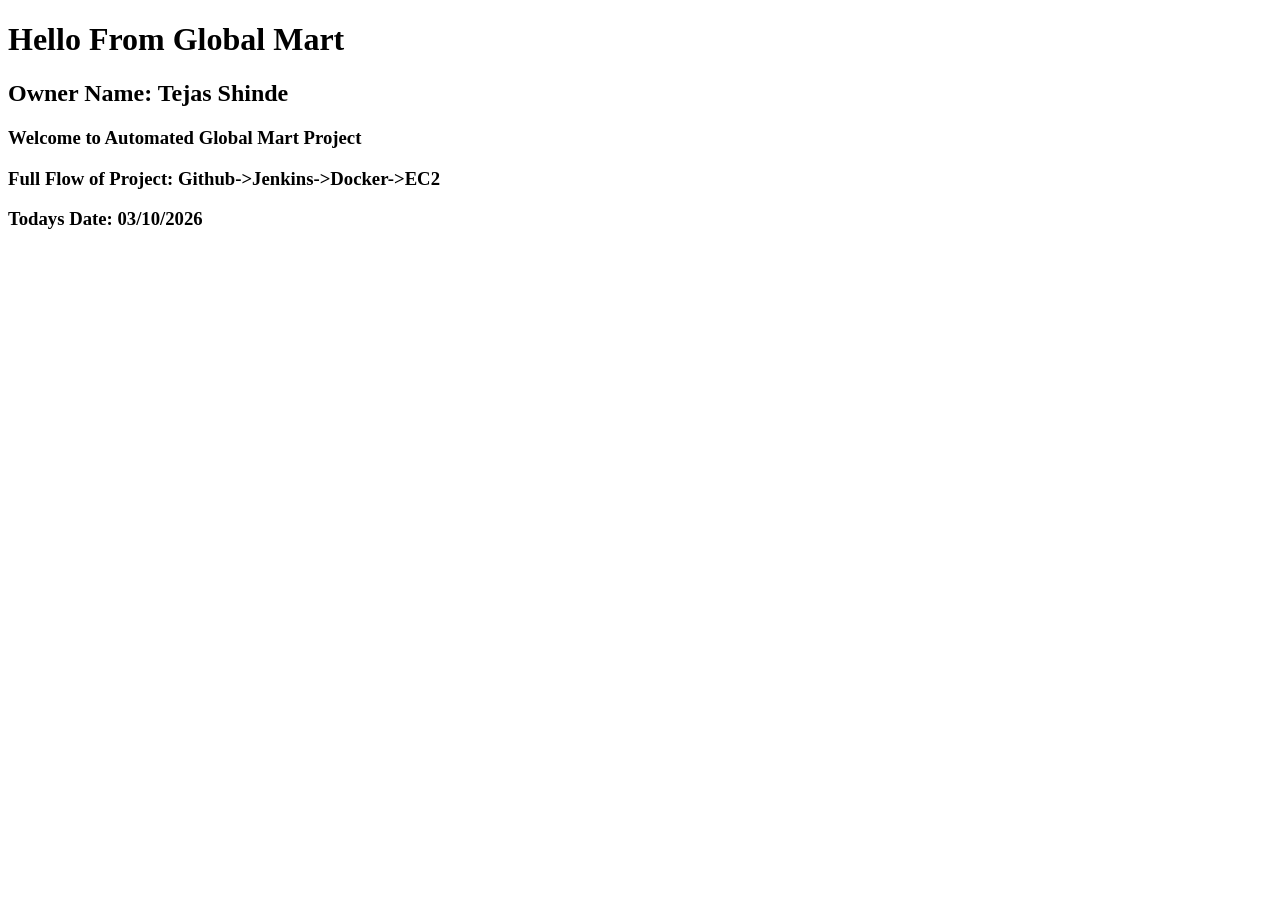
==== index.html @ c165876b "index file updated" ====
<!DOCTYPE html>
<html lang="en">
<head>
    <meta charset="UTF-8">
    <meta name="viewport" content="width=device-width, initial-scale=1.0">
    <title>Global Mart Project</title>
</head>
<body>
    <h1>Hello From Global Mart</h1>
    <h2>Owner Name: Tejas Shinde</h2>
    <h3>Welcome to Automated Global Mart Project</h3>
    <h3>Full Flow of Project: Github->Jenkins->Docker->EC2</h3>

    <h3>Todays Date: 03/10/2026</h3>

</body>
</html>
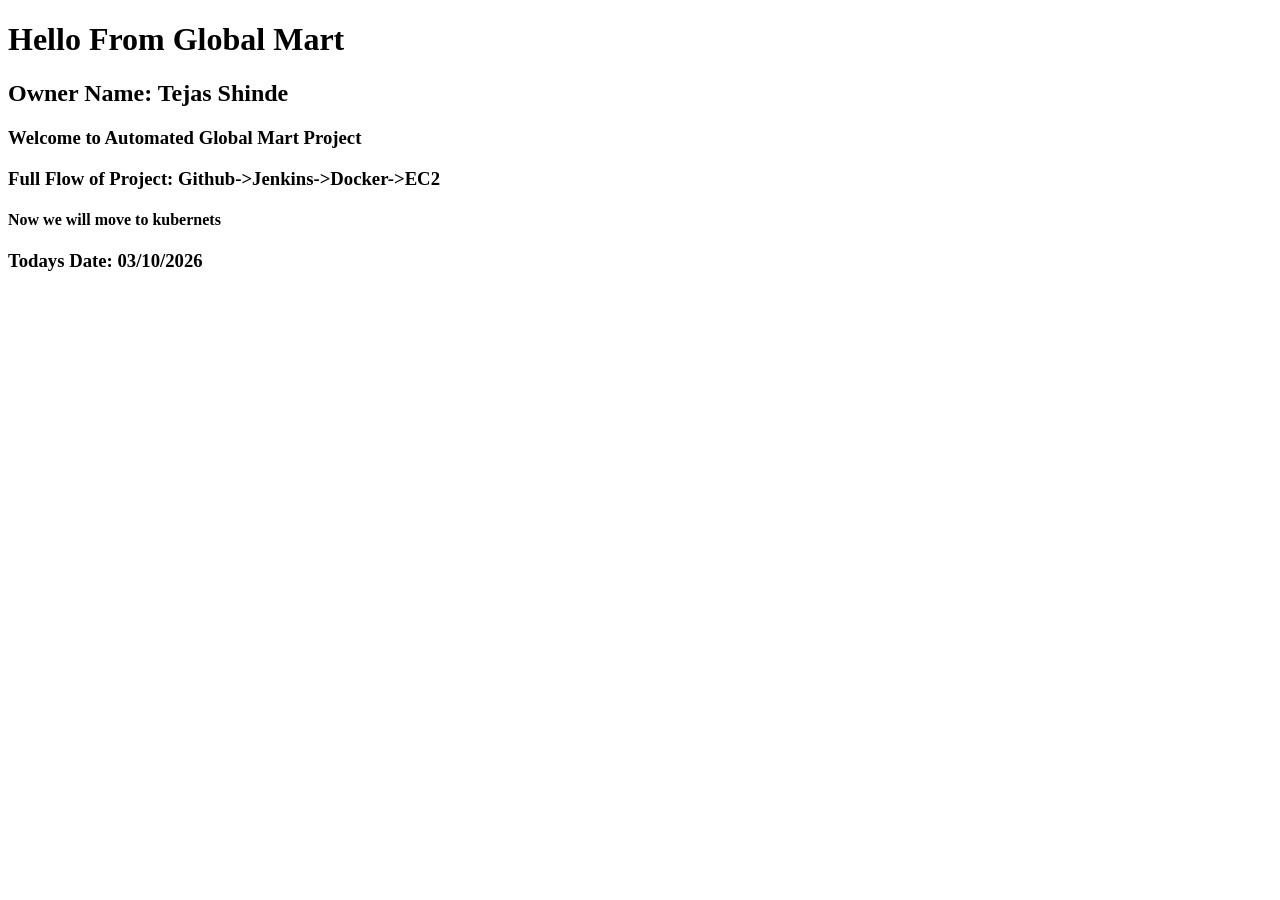
==== commit a3b6748e: "Full Automated CI" ====
--- a/index.html
+++ b/index.html
@@ -10,7 +10,7 @@
     <h2>Owner Name: Tejas Shinde</h2>
     <h3>Welcome to Automated Global Mart Project</h3>
     <h3>Full Flow of Project: Github->Jenkins->Docker->EC2</h3>
-
+    <h4>Now we will move to kubernets</h4>
     <h3>Todays Date: 03/10/2026</h3>
 
 </body>
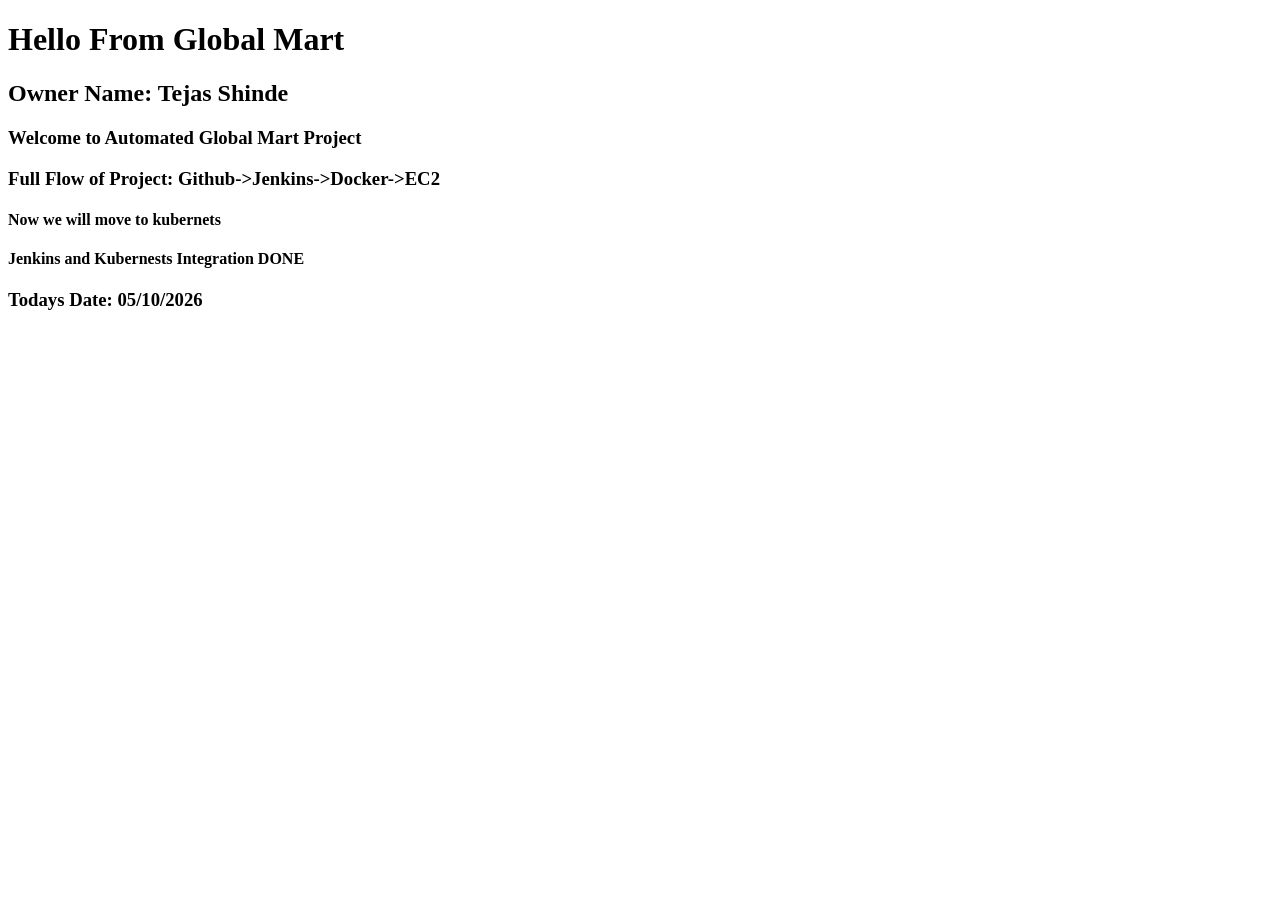
==== commit ce3f3af8: "Jenkins Kubernetes Connection Testing" ====
--- a/index.html
+++ b/index.html
@@ -11,7 +11,8 @@
     <h3>Welcome to Automated Global Mart Project</h3>
     <h3>Full Flow of Project: Github->Jenkins->Docker->EC2</h3>
     <h4>Now we will move to kubernets</h4>
-    <h3>Todays Date: 03/10/2026</h3>
+    <h4>Jenkins and Kubernests Integration DONE</h4>
+    <h3>Todays Date: 05/10/2026</h3>
 
 </body>
 </html>
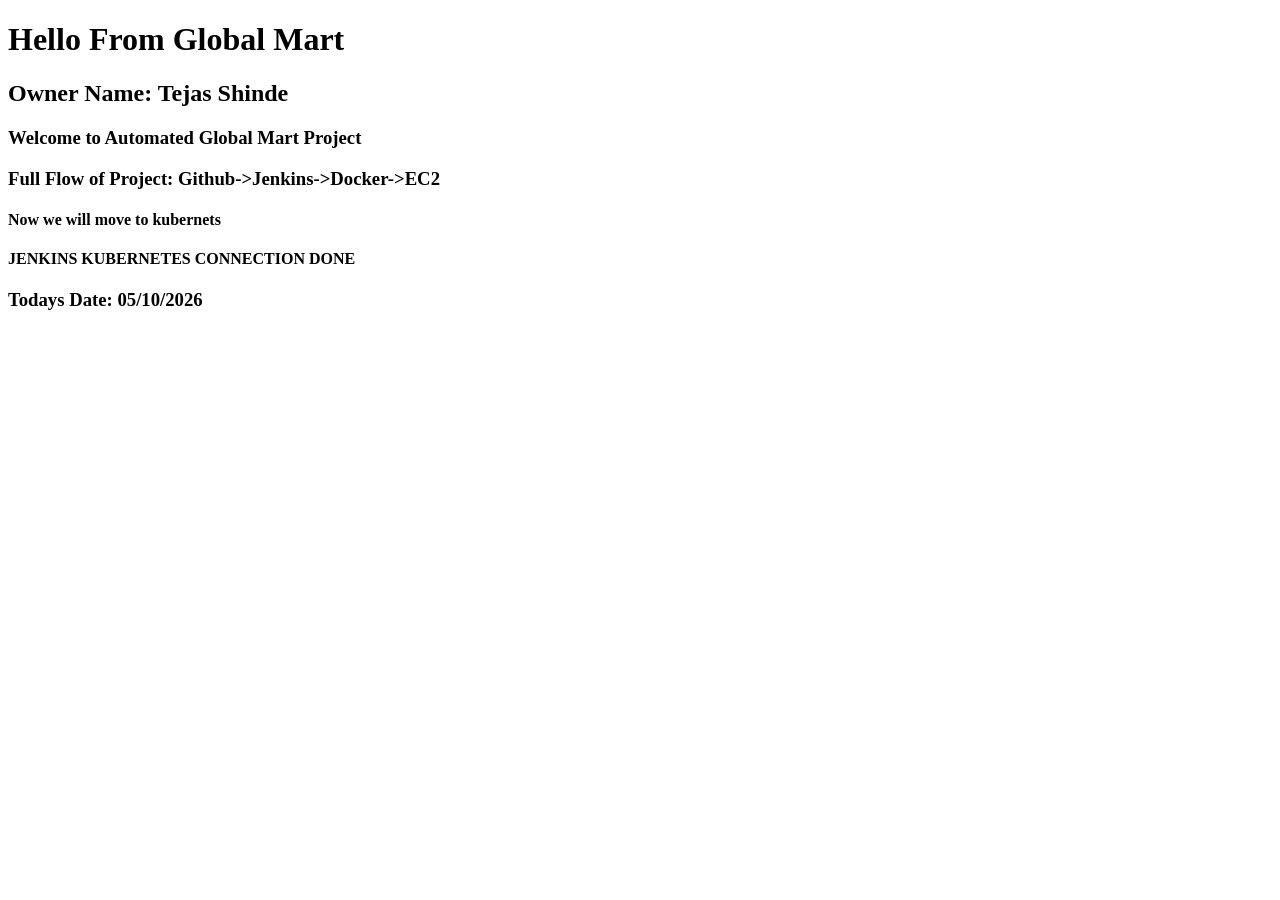
==== commit 1b66d91f: "JENKINS KUBERNETES CONN TEST" ====
--- a/index.html
+++ b/index.html
@@ -11,7 +11,7 @@
     <h3>Welcome to Automated Global Mart Project</h3>
     <h3>Full Flow of Project: Github->Jenkins->Docker->EC2</h3>
     <h4>Now we will move to kubernets</h4>
-    <h4>Jenkins and Kubernests Integration DONE</h4>
+    <h4>JENKINS KUBERNETES CONNECTION DONE</h4>
     <h3>Todays Date: 05/10/2026</h3>
 
 </body>
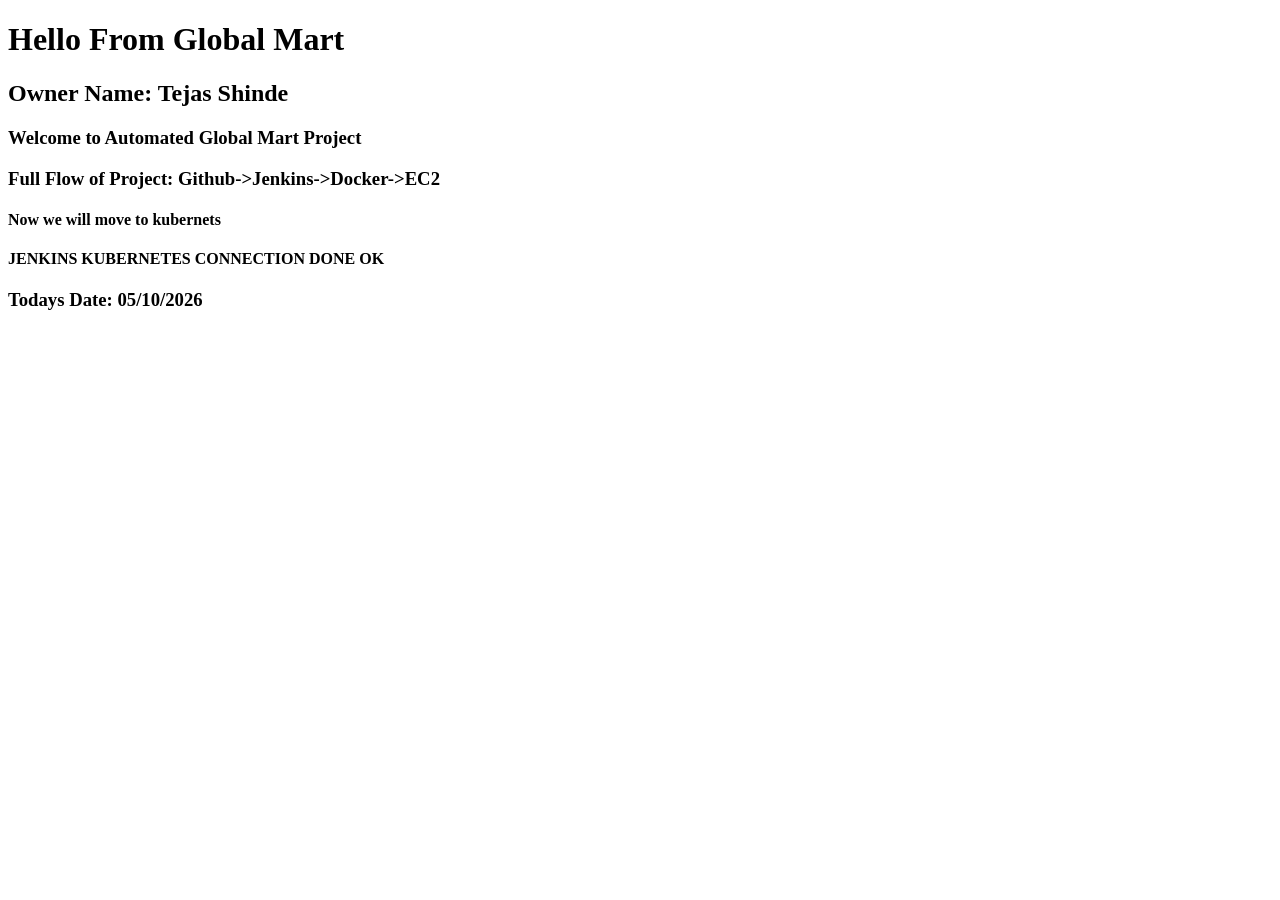
==== commit 58b69333: "JENKINS KUBERNETES CONN TESTing" ====
--- a/index.html
+++ b/index.html
@@ -11,7 +11,7 @@
     <h3>Welcome to Automated Global Mart Project</h3>
     <h3>Full Flow of Project: Github->Jenkins->Docker->EC2</h3>
     <h4>Now we will move to kubernets</h4>
-    <h4>JENKINS KUBERNETES CONNECTION DONE</h4>
+    <h4>JENKINS KUBERNETES CONNECTION DONE OK</h4>
     <h3>Todays Date: 05/10/2026</h3>
 
 </body>
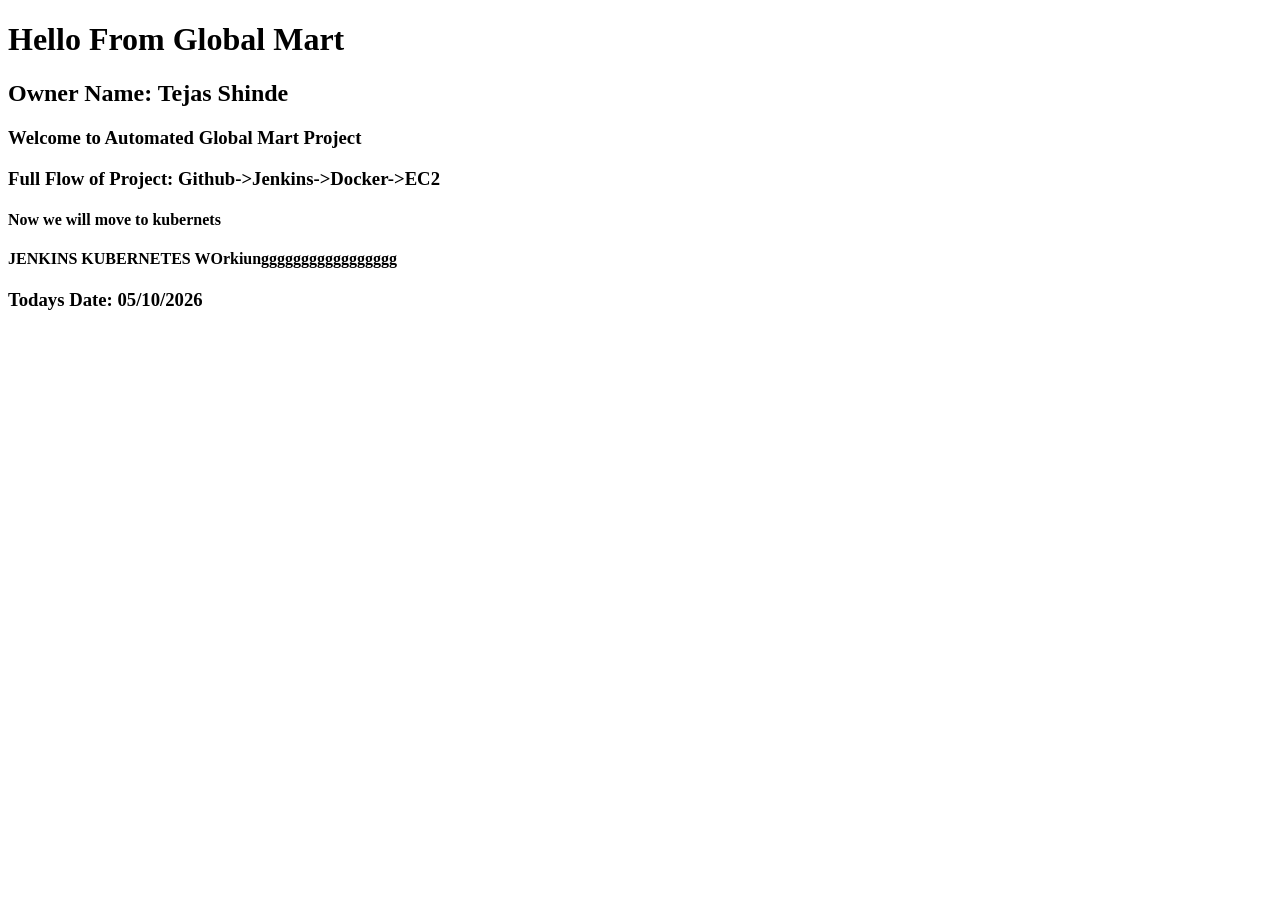
==== commit 8f327169: "Testing latest tag change" ====
--- a/index.html
+++ b/index.html
@@ -11,7 +11,7 @@
     <h3>Welcome to Automated Global Mart Project</h3>
     <h3>Full Flow of Project: Github->Jenkins->Docker->EC2</h3>
     <h4>Now we will move to kubernets</h4>
-    <h4>JENKINS KUBERNETES CONNECTION DONE OK</h4>
+    <h4>JENKINS KUBERNETES WOrkiunggggggggggggggggg</h4>
     <h3>Todays Date: 05/10/2026</h3>
 
 </body>
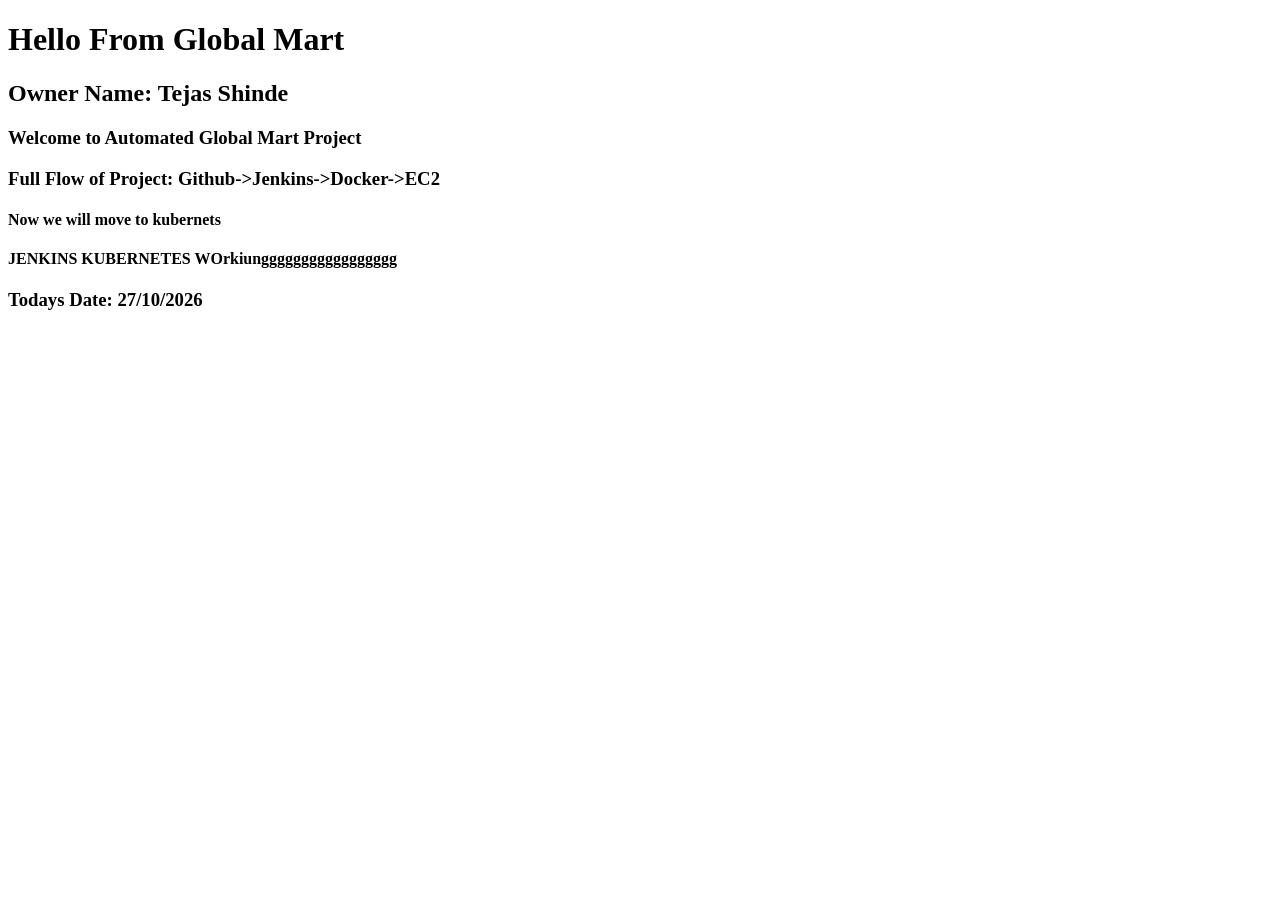
==== commit fa2372a7: "Index File Updated" ====
--- a/index.html
+++ b/index.html
@@ -12,7 +12,7 @@
     <h3>Full Flow of Project: Github->Jenkins->Docker->EC2</h3>
     <h4>Now we will move to kubernets</h4>
     <h4>JENKINS KUBERNETES WOrkiunggggggggggggggggg</h4>
-    <h3>Todays Date: 05/10/2026</h3>
+    <h3>Todays Date: 27/10/2026</h3>
 
 </body>
 </html>
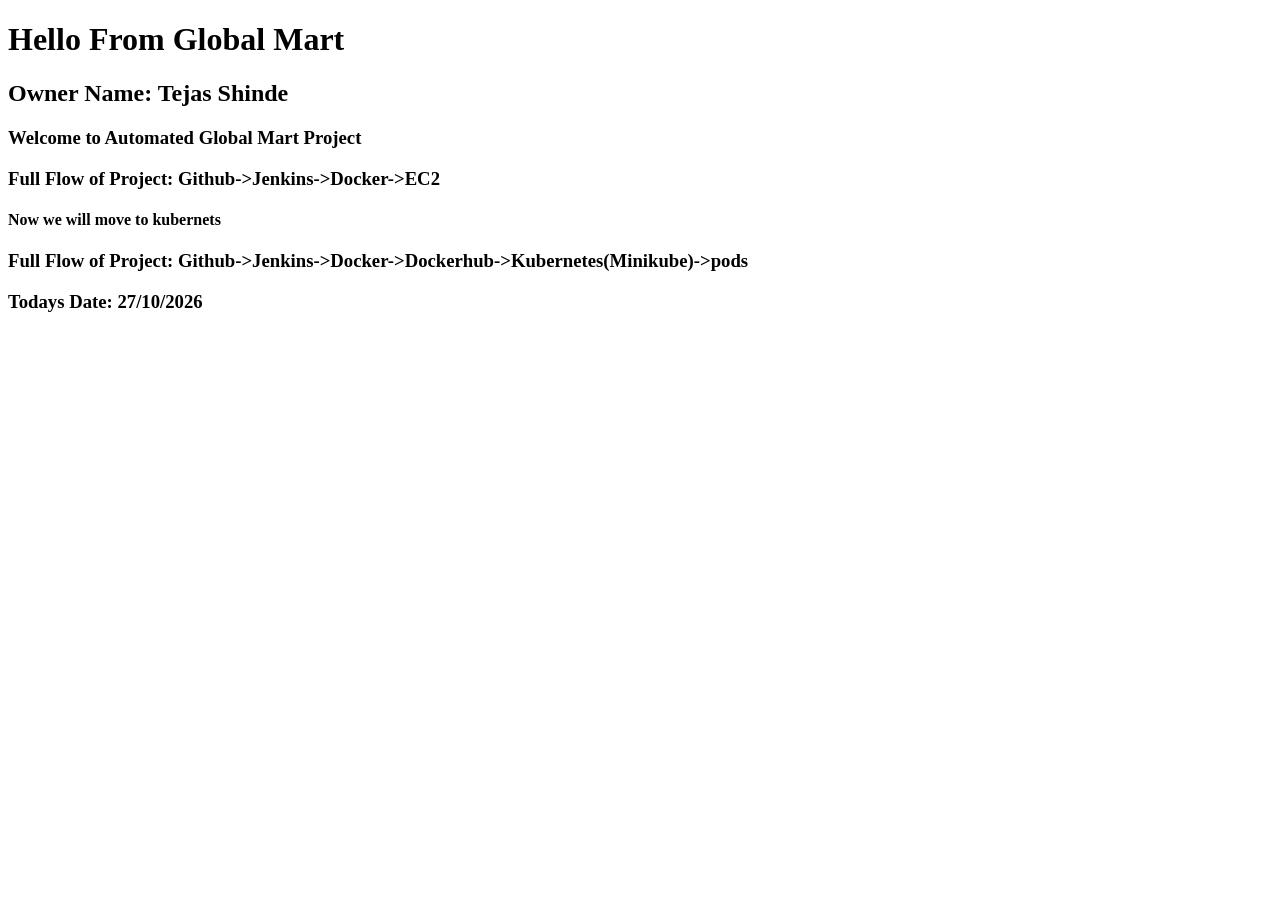
==== commit eddd3e7e: "Index File Updated 271026" ====
--- a/index.html
+++ b/index.html
@@ -11,7 +11,7 @@
     <h3>Welcome to Automated Global Mart Project</h3>
     <h3>Full Flow of Project: Github->Jenkins->Docker->EC2</h3>
     <h4>Now we will move to kubernets</h4>
-    <h4>JENKINS KUBERNETES WOrkiunggggggggggggggggg</h4>
+    <h3>Full Flow of Project: Github->Jenkins->Docker->Dockerhub->Kubernetes(Minikube)->pods</h3>
     <h3>Todays Date: 27/10/2026</h3>
 
 </body>
